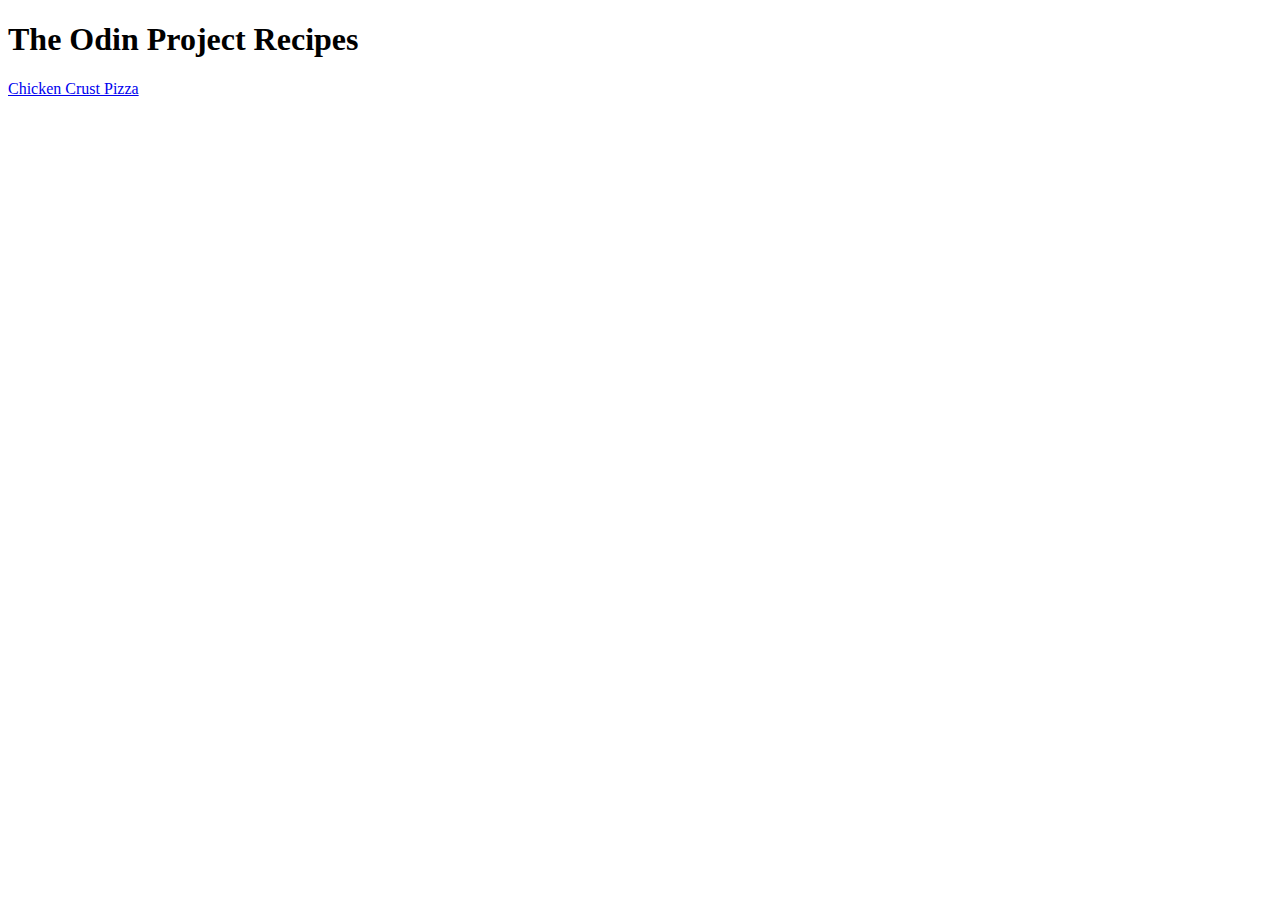
==== index.html @ 0867b80b "index.html" ====
<!DOCTYPE html>
<html lang="en">
    <head><meta charset="UTF-8">
    <title>The Odin Project Recipes</title>
</head>
<body>
    <h1>The Odin Project Recipes</h1>
    <p>
        <a href="recipes/chickenpizza.html">Chicken Crust Pizza</a>
    </p>
</body>
</html>
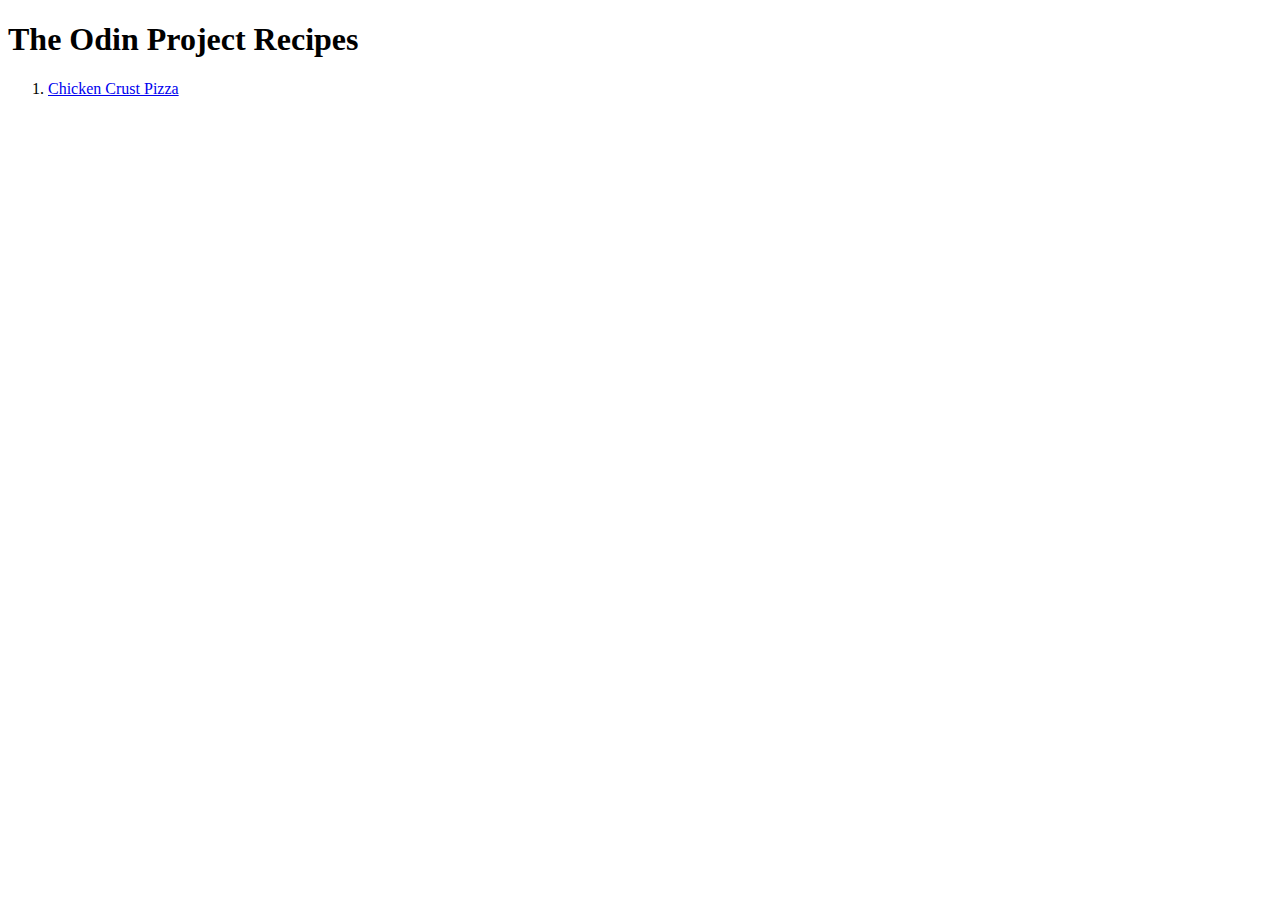
==== commit 786f9d66: "Order list recipe link." ====
--- a/index.html
+++ b/index.html
@@ -6,7 +6,9 @@
 <body>
     <h1>The Odin Project Recipes</h1>
     <p>
-        <a href="recipes/chickenpizza.html">Chicken Crust Pizza</a>
+        <ol>
+            <li><a href="recipes/chickenpizza.html">Chicken Crust Pizza</a></li>
+        </ol>
     </p>
 </body>
 </html>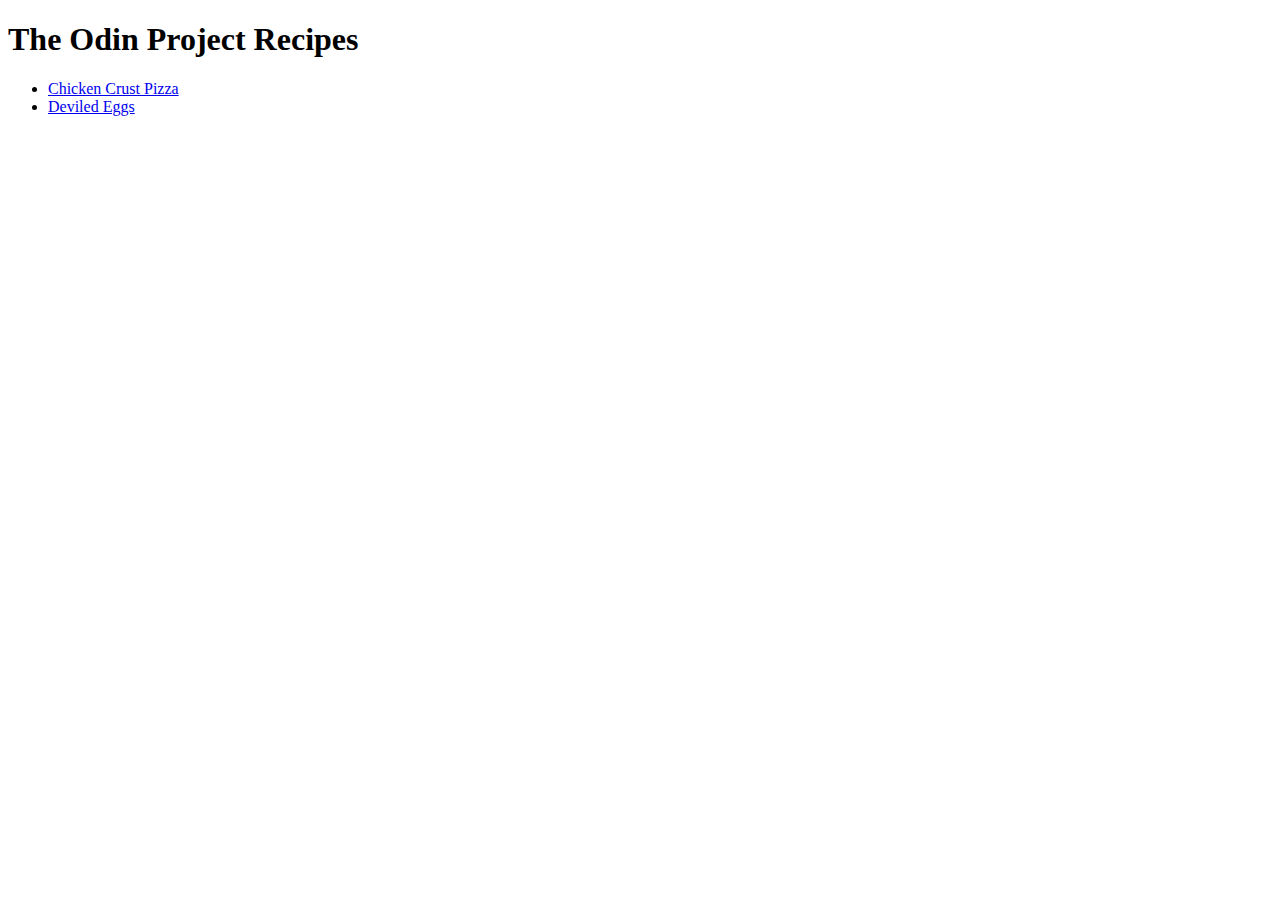
==== commit 658b7eb5: "Create new recipe link \ Added in a new link to Deviled Eggs recipe page." ====
--- a/index.html
+++ b/index.html
@@ -1,14 +1,18 @@
 <!DOCTYPE html>
 <html lang="en">
-    <head><meta charset="UTF-8">
+<head>
+    <meta charset="UTF-8">
+    <meta http-equiv="X-UA-Compatible" content="IE=edge">
+    <meta name="viewport" content="width=device-width, initial-scale=1.0">
     <title>The Odin Project Recipes</title>
 </head>
 <body>
     <h1>The Odin Project Recipes</h1>
     <p>
-        <ol>
+        <ul>
             <li><a href="recipes/chickenpizza.html">Chicken Crust Pizza</a></li>
-        </ol>
+            <li><a href="recipes/deviledeggs.html">Deviled Eggs</a></li>
+        </ul>
     </p>
 </body>
 </html>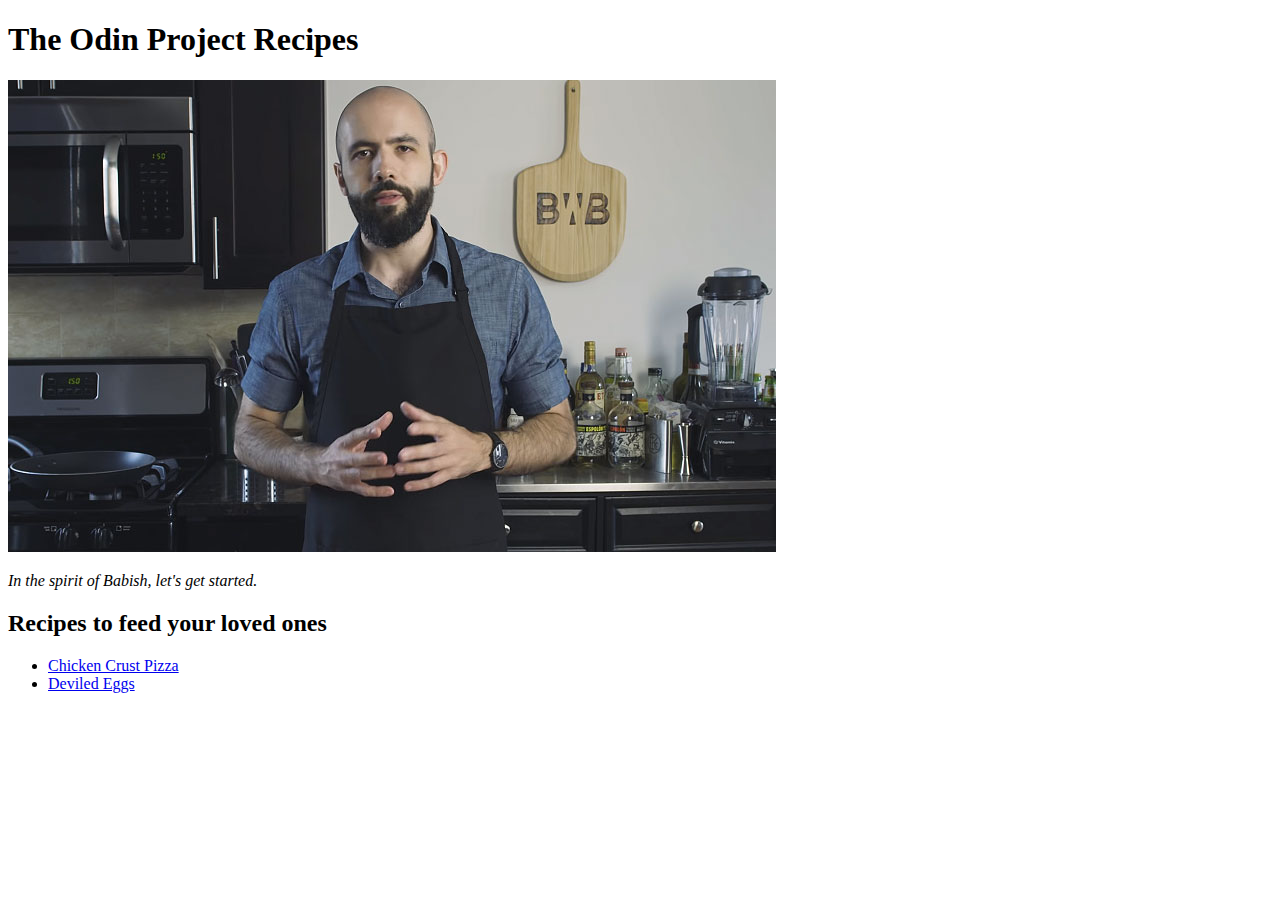
==== commit 9c73dbdd: "Add heading, image" ====
--- a/index.html
+++ b/index.html
@@ -8,7 +8,9 @@
 </head>
 <body>
     <h1>The Odin Project Recipes</h1>
-    <p>
+    <img src="./images/babish.jpg" alt="Andrew Rea of Binging with Babish in his kitchen">
+    <p><i>In the spirit of Babish, let's get started.</i>
+        <h2>Recipes to feed your loved ones</h2>
         <ul>
             <li><a href="recipes/chickenpizza.html">Chicken Crust Pizza</a></li>
             <li><a href="recipes/deviledeggs.html">Deviled Eggs</a></li>
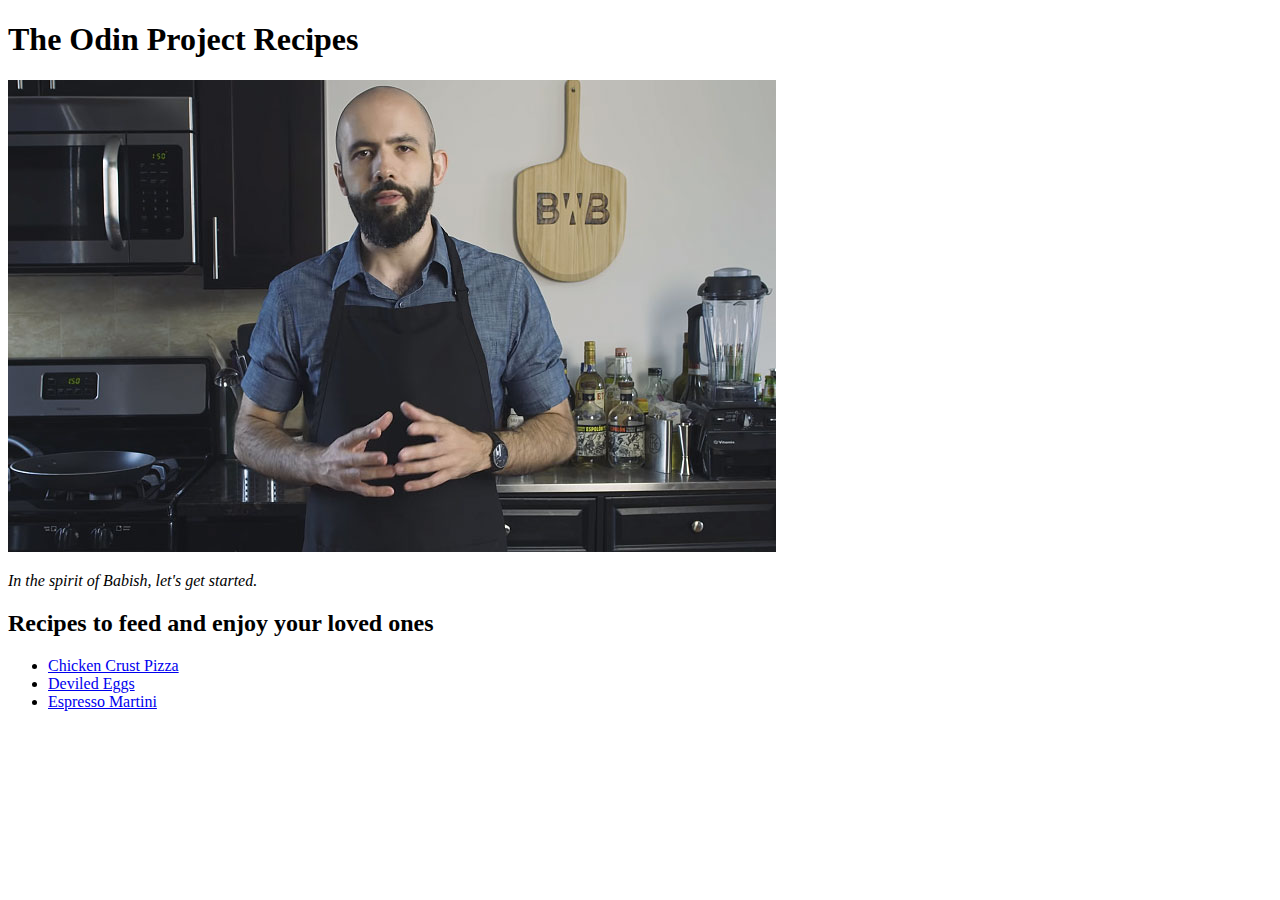
==== commit 7351d4f9: "Add espresso martini link and save" ====
--- a/index.html
+++ b/index.html
@@ -10,10 +10,11 @@
     <h1>The Odin Project Recipes</h1>
     <img src="./images/babish.jpg" alt="Andrew Rea of Binging with Babish in his kitchen">
     <p><i>In the spirit of Babish, let's get started.</i>
-        <h2>Recipes to feed your loved ones</h2>
+        <h2>Recipes to feed and enjoy  your loved ones</h2>
         <ul>
             <li><a href="recipes/chickenpizza.html">Chicken Crust Pizza</a></li>
             <li><a href="recipes/deviledeggs.html">Deviled Eggs</a></li>
+            <li><a href="recipes/espressomartini.html">Espresso Martini</a></li>
         </ul>
     </p>
 </body>
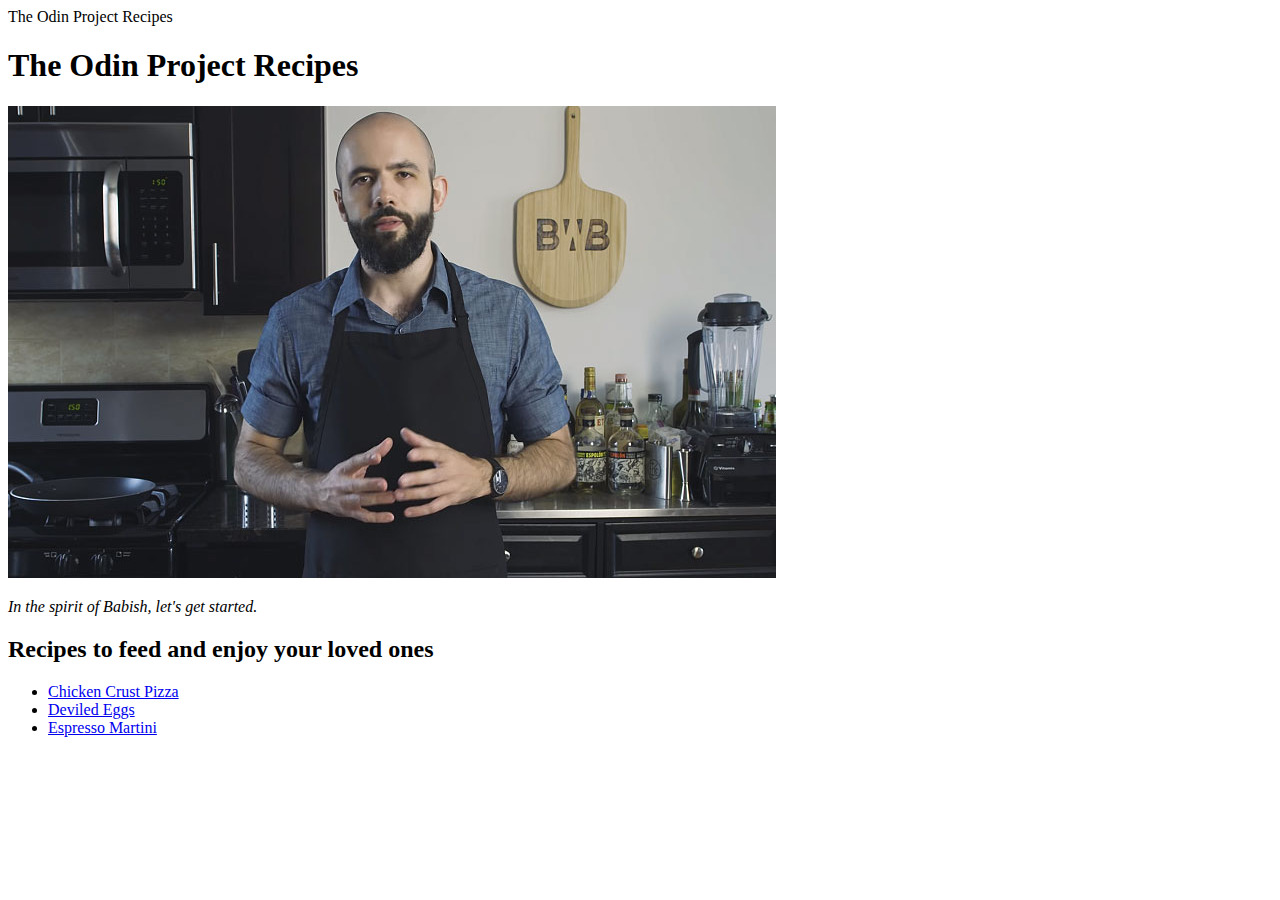
==== commit d5a400fa: "Create image class" ====
--- a/index.html
+++ b/index.html
@@ -4,11 +4,12 @@
     <meta charset="UTF-8">
     <meta http-equiv="X-UA-Compatible" content="IE=edge">
     <meta name="viewport" content="width=device-width, initial-scale=1.0">
+    <link rel="stylesheet" href="styles.css"
     <title>The Odin Project Recipes</title>
 </head>
 <body>
     <h1>The Odin Project Recipes</h1>
-    <img src="./images/babish.jpg" alt="Andrew Rea of Binging with Babish in his kitchen">
+    <img class="babish" src="./images/babish.jpg" alt="Andrew Rea of Binging with Babish in his kitchen">
     <p><i>In the spirit of Babish, let's get started.</i>
         <h2>Recipes to feed and enjoy  your loved ones</h2>
         <ul>
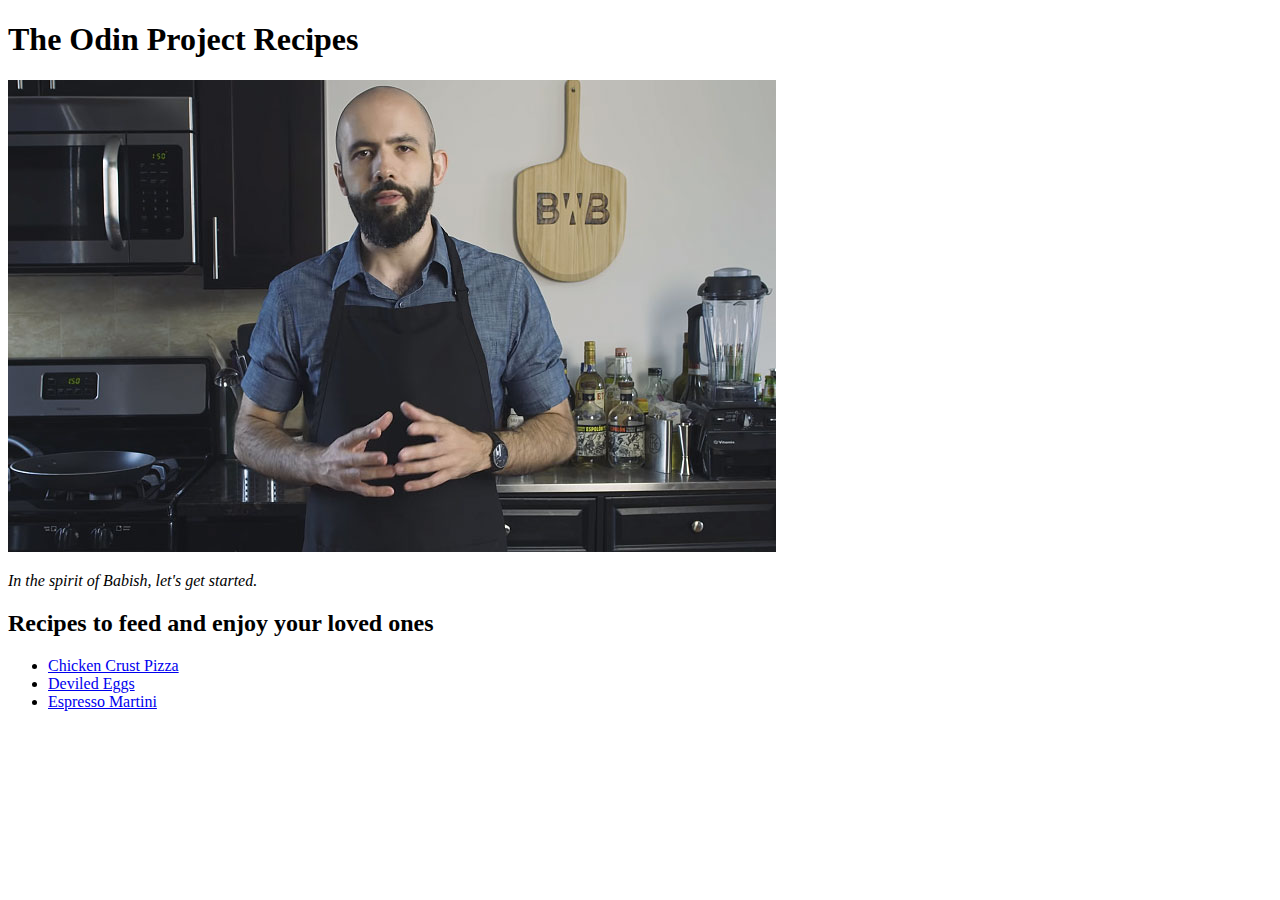
==== commit adbf30dd: "Closed CSS link with tag" ====
--- a/index.html
+++ b/index.html
@@ -4,7 +4,7 @@
     <meta charset="UTF-8">
     <meta http-equiv="X-UA-Compatible" content="IE=edge">
     <meta name="viewport" content="width=device-width, initial-scale=1.0">
-    <link rel="stylesheet" href="styles.css"
+    <link rel="stylesheet" href="styles.css">
     <title>The Odin Project Recipes</title>
 </head>
 <body>
